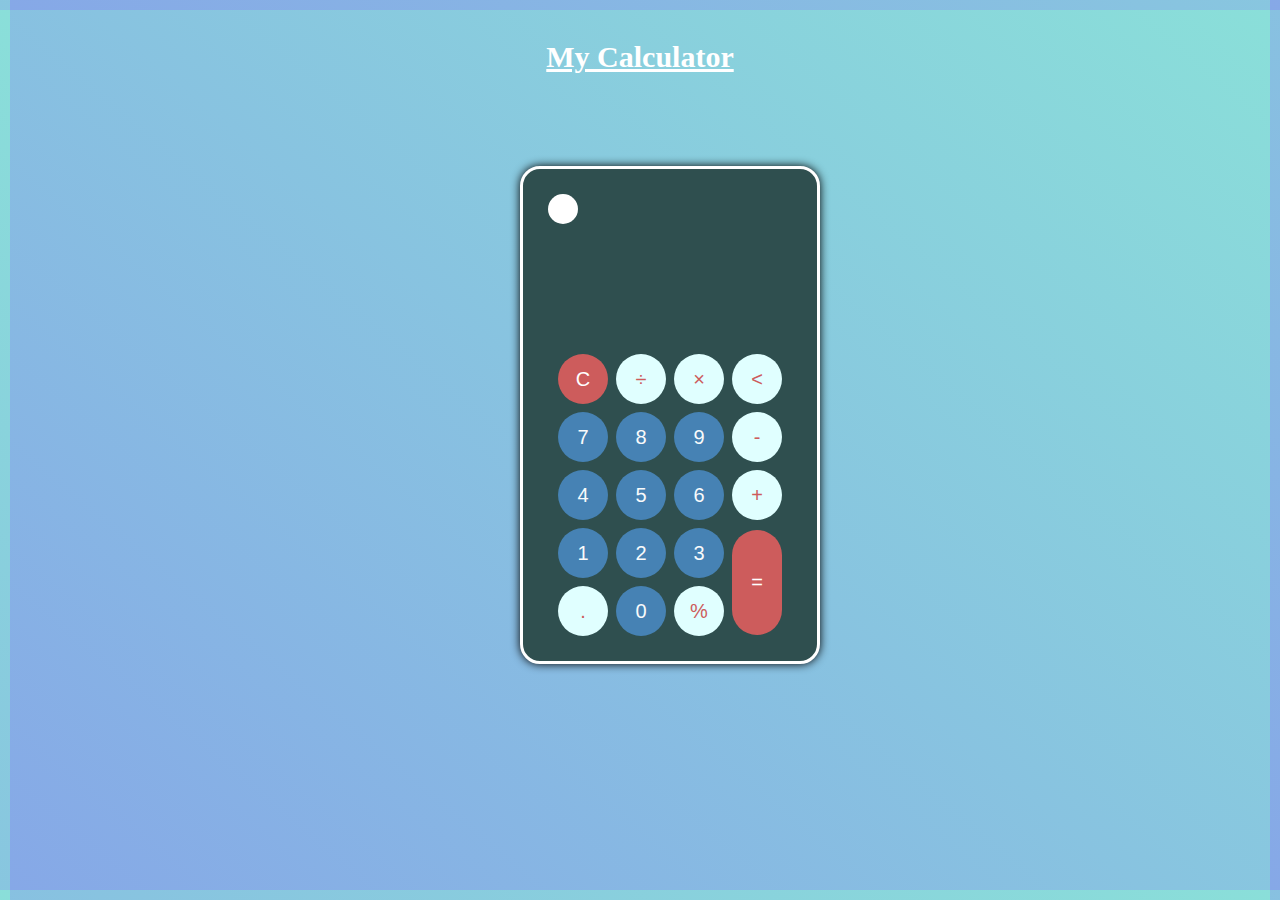
==== index.html @ d53ed0a2 "up" ====
<html>
<head>
	<meta charset="UTF-8">
    <meta http-equiv="X-UA-Compatible" content="IE=edge">
    <meta name="viewport" content="width=device-width, initial-scale=1.0">
    <link rel="stylesheet" href="style.css">
    <title> My Calculators </title>
    
<style>
	.title{
		
		margin-top:30px;
		margin-bottom: 10px;
		text-align:center;
		text-decoration:underline;
		font-size:20px;
		font-family: poppins;
		width: 300px;
		height:50px;
		color:white;
		
		}
</style>

</head>
<body>
	<center>
			<div class = title> <h2>My Calculator</h2></div>
	</center>


	<div class="container">
        <div class="calculator dark">
            <div class="theme-toggler active">
                <i class="toggler-icon"></i>
            </div>
            <div class="display-screen">
                <div id="display">
                </div>
            </div>
            <div class="buttons">
                <table>
                    <tr>
                        <td><button class="btn-operator" id="clear">C</button></td>
                        <td><button class="btn-operator" id="/">&divide;</button></td>
                        <td><button class="btn-operator" id="*">&times;</button></td>
                        <td><button class="btn-operator" id="backspace"><</button></td>
                    </tr>
                    <tr>
                        <td><button class="btn-number" id="7">7</button></td>
                        <td><button class="btn-number" id="8">8</button></td>
                        <td><button class="btn-number" id="9">9</button></td>
                        <td><button class="btn-operator" id="-">-</button></td>
                    </tr>
                    <tr>
                        <td><button class="btn-number" id="4">4</button></td>
                        <td><button class="btn-number" id="5">5</button></td>
                        <td><button class="btn-number" id="6">6</button></td>
                        <td><button class="btn-operator" id="+">+</button></td>
                    </tr>
                    <tr>
                        <td><button class="btn-number" id="1">1</button></td>
                        <td><button class="btn-number" id="2">2</button></td>
                        <td><button class="btn-number" id="3">3</button></td>
                        <td rowspan="2"><button class="btn-equal" id="equal">=</button></td>
                    </tr>
                    <tr>
                        <td><button class="btn-operator" id=".">.</button></td>
                        <td><button class="btn-number" id="0">0</button></td>
                        <td><button class="btn-operator" id="%">%</button></td>
                    </tr>
                </table>
            </div>
        </div>
    </div>
    <script>

    	const display = document.querySelector("#display");
const buttons = document.querySelectorAll("button");

buttons.forEach((item) => {
  item.onclick = () => {
    if (item.id == "clear") {
      display.innerText = "";
    } else if (item.id == "backspace") {
      let string = display.innerText.toString();
      display.innerText = string.substr(0, string.length - 1);
    } else if (display.innerText != "" && item.id == "equal") {
      display.innerText = eval(display.innerText);
    } else if (display.innerText == "" && item.id == "equal") {
      display.innerText = "Empty!";
      setTimeout(() => (display.innerText = ""), 2000);
    } else {
      display.innerText += item.id;
    }
  };
});

const themeToggleBtn = document.querySelector(".theme-toggler");
const calculator = document.querySelector(".calculator");
const toggleIcon = document.querySelector(".toggler-icon");
let isDark = true;
themeToggleBtn.onclick = () => {
  calculator.classList.toggle("dark");
  themeToggleBtn.classList.toggle("active");
  isDark = !isDark;
};
    </script>

</body>
</html>
---- style.css ----
* {
    padding: 0;
    margin: 10;
    box-sizing: border-box;
    outline: 20;
    
}

body {
    font-family: sans-serif;
}

a {
    text-decoration: none;
    color: #fff;
}

body {
    background-image: linear-gradient(40deg, rgba(2,0,36,1) 0%, rgba(134,168,231,1) 0%, rgba(138,223,217,1) 100%);
}

.container {
    height: 70vh;
    width: 100vw;
    display: grid;
    place-items: center;
}

.calculator {
    position: relative;
    height: auto;
    width: auto;
    padding: 10px;
    border: solid white 3px;
    border-radius: 20px;
    box-shadow: 0 0 10px #000;
    
}

.theme-toggler {
    position: absolute;
    top: 30px;
    left: 30px;
    color: #fff;
    cursor: pointer;
    z-index: 1;
}

.theme-toggler.active {
    color: #333;
}

.theme-toggler.active::before {
    background-color: #fff;
}

.theme-toggler::before {
    content: '';
    height: 30px;
    width: 30px;
    position: absolute;
    top: 50%;
    transform: translate(-50%, -50%);
    border-radius: 50%;
    background-color: #333;
    z-index: -1;
}

#display {
    margin: 0 10px;
    height: 140px;
    width: auto;
    max-width: 270px;
    display: flex;
    align-items: flex-end;
    justify-content: flex-end;
    font-size: 40px;
    margin-bottom: 20px;
    overflow-x: scroll;
  }

#display::-webkit-scrollbar {
    display: block;
    height: 10px;
}

button {
    height: 50px;
    width: 50px;
    border:0;
    border-radius: 25px;
    margin: 3px;
    font-size: 20px;
    cursor: pointer;
    transition: all 100ms ease;
}

button:hover {
    transform: scale(1.1);
}

button#equal {
    height: 105px;
}

/* light theme */

.calculator {
    background-color: #fff;
}

.calculator #display {
    color: #0a1e23;
}

.calculator button#clear {
    background-color: #ffd5d8;
    color: #fc4552;
}

.calculator button.btn-number {
    background-color: #c3eaff;
    color: #000000;
}

.calculator button.btn-operator {
    background-color: #ffd0fb;
    color: #f967f3;
  }
  
  .calculator button.btn-equal {
    background-color: #adf9e7;
    color: #000;
  }

  /* dark theme */

  .calculator.dark {
    background-color: #2F4F4F;
  }

  .calculator.dark #display {
    color: #f8fafb;
  }

  .calculator.dark button#clear {
    background-color: #CD5C5C;
    color: #ffffff;
  }

  .calculator.dark button.btn-number {
    background-color: #4682B4;
    color: #f8fafb;
  }

  .calculator.dark button.btn-operator {
    background-color: #E0FFFF;
    color: #CD5C5C;
  }
  
  .calculator.dark button.btn-equal {
    background-color: #CD5C5C;
    color: #ffffff;
  }
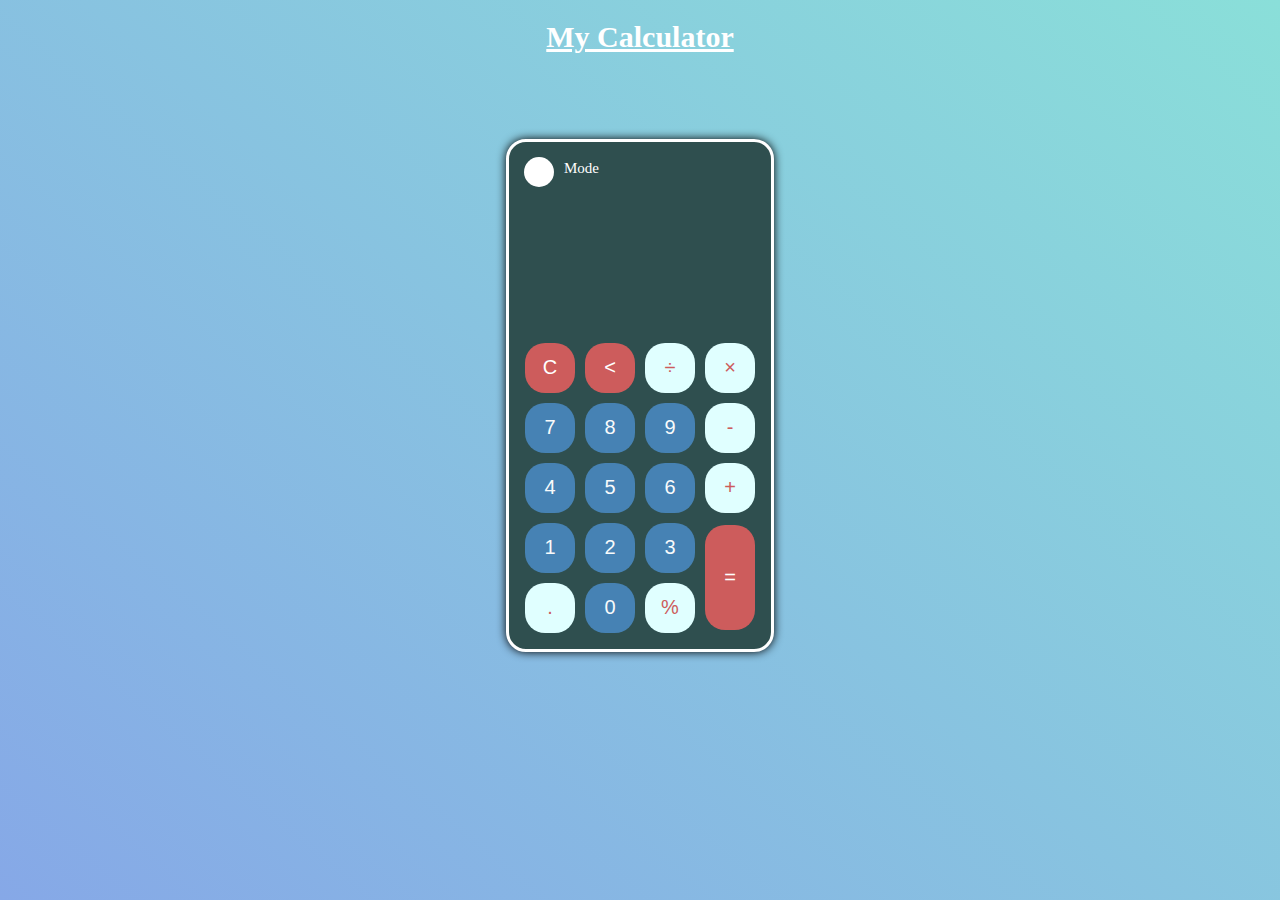
==== commit a97820f4: "update" ====
--- a/index.html
+++ b/index.html
@@ -4,12 +4,12 @@
     <meta http-equiv="X-UA-Compatible" content="IE=edge">
     <meta name="viewport" content="width=device-width, initial-scale=1.0">
     <link rel="stylesheet" href="style.css">
-    <title> My Calculators </title>
-    
+    <title> My Calculator </title>
+
 <style>
 	.title{
 		
-		margin-top:30px;
+		margin-top:20px;
 		margin-bottom: 10px;
 		text-align:center;
 		text-decoration:underline;
@@ -19,18 +19,32 @@
 		height:50px;
 		color:white;
 		
+		background-color:none ;
+		border-radius: 20px;
+
+}
+	.mode{
+		
+		margin-left:45px;
+		margin-top:8px;
+		text-align:left;
+		font-size:15px;
+		font-family: poppins;
+		color:white;
+		
 		}
 </style>
 
 </head>
 <body>
 	<center>
-			<div class = title> <h2>My Calculator</h2></div>
+			<div class = title> <h2> My Calculator </h2></div>
 	</center>
 
 
 	<div class="container">
         <div class="calculator dark">
+        	<div class= mode>Mode</div>
             <div class="theme-toggler active">
                 <i class="toggler-icon"></i>
             </div>
@@ -42,9 +56,10 @@
                 <table>
                     <tr>
                         <td><button class="btn-operator" id="clear">C</button></td>
+                        <td><button class="btn-operator" id="backspace"><</button></td>
                         <td><button class="btn-operator" id="/">&divide;</button></td>
                         <td><button class="btn-operator" id="*">&times;</button></td>
-                        <td><button class="btn-operator" id="backspace"><</button></td>
+                        
                     </tr>
                     <tr>
                         <td><button class="btn-number" id="7">7</button></td>
--- a/style.css
+++ b/style.css
@@ -1,6 +1,6 @@
 * {
     padding: 0;
-    margin: 10;
+    margin: 0;
     box-sizing: border-box;
     outline: 20;
     
@@ -88,8 +88,8 @@
     height: 50px;
     width: 50px;
     border:0;
-    border-radius: 25px;
-    margin: 3px;
+    border-radius: 20px;
+    margin: 4px;
     font-size: 20px;
     cursor: pointer;
     transition: all 100ms ease;
@@ -107,6 +107,7 @@
 
 .calculator {
     background-color: #fff;
+    border: solid #8FBC8F 3px;
 }
 
 .calculator #display {
@@ -114,22 +115,27 @@
 }
 
 .calculator button#clear {
-    background-color: #ffd5d8;
+    background-color: #FFB6C1;
+    color: #fc4552;
+}
+
+.calculator button#backspace {
+    background-color: #FFB6C1;
     color: #fc4552;
 }
 
 .calculator button.btn-number {
     background-color: #c3eaff;
-    color: #000000;
+    color: #4682B4;
 }
 
 .calculator button.btn-operator {
-    background-color: #ffd0fb;
-    color: #f967f3;
+    background-color: #D8BFD8;
+    color: #663399;
   }
   
   .calculator button.btn-equal {
-    background-color: #adf9e7;
+    background-color: #8FBC8F;
     color: #000;
   }
 
@@ -137,6 +143,7 @@
 
   .calculator.dark {
     background-color: #2F4F4F;
+    border: solid white 3px;
   }
 
   .calculator.dark #display {
@@ -144,6 +151,11 @@
   }
 
   .calculator.dark button#clear {
+    background-color: #CD5C5C;
+    color: #ffffff;
+  }
+
+   .calculator.dark button#backspace {
     background-color: #CD5C5C;
     color: #ffffff;
   }
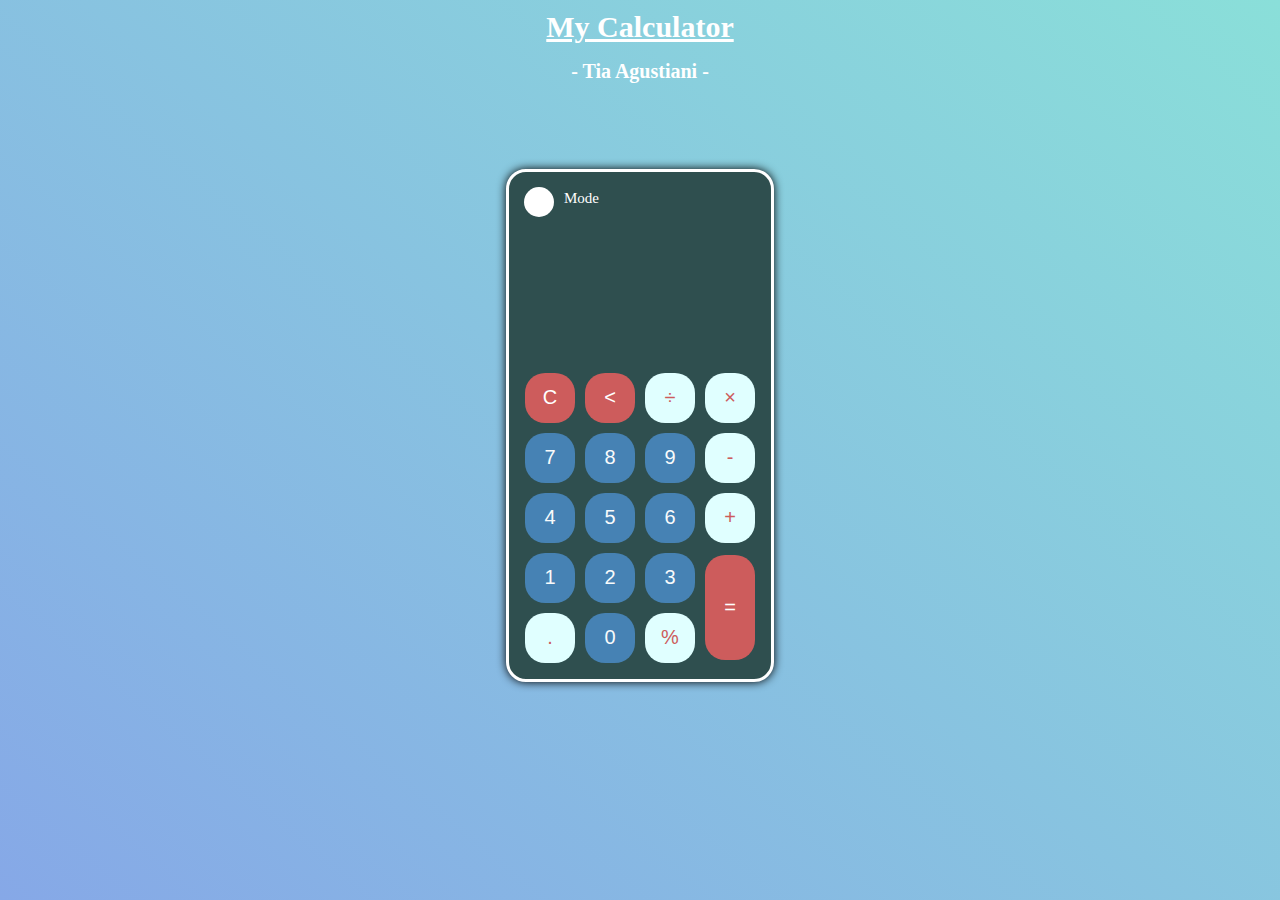
==== commit 4d1232b7: "update" ====
--- a/index.html
+++ b/index.html
@@ -9,8 +9,8 @@
 <style>
 	.title{
 		
-		margin-top:20px;
-		margin-bottom: 10px;
+		margin-top:10px;
+		margin-bottom: 0px;
 		text-align:center;
 		text-decoration:underline;
 		font-size:20px;
@@ -21,7 +21,20 @@
 		
 		background-color:none ;
 		border-radius: 20px;
-
+	}
+	.name{
+		
+		margin-top:0px;
+		margin-bottom: 0px;
+		text-align:center;
+		font-size:20px;
+		font-family: poppins;
+		width: 300px;
+		height:50px;
+		color:white;
+		
+		background-color:none ;
+		border-radius: 20px;
 }
 	.mode{
 		
@@ -31,14 +44,14 @@
 		font-size:15px;
 		font-family: poppins;
 		color:white;
-		
-		}
+	}		
 </style>
 
 </head>
 <body>
 	<center>
-			<div class = title> <h2> My Calculator </h2></div>
+		<div class = title> <h2>My Calculator</h2></div>
+		<div class = name><h4>- Tia Agustiani -</h4></div>
 	</center>
 
 
@@ -82,45 +95,45 @@
                     <tr>
                         <td><button class="btn-operator" id=".">.</button></td>
                         <td><button class="btn-number" id="0">0</button></td>
-                        <td><button class="btn-operator" id="%">%</button></td>
+                        <td><button class="btn-operator" id="/100">%</button></td>
                     </tr>
                 </table>
             </div>
         </div>
     </div>
-    <script>
 
-    	const display = document.querySelector("#display");
-const buttons = document.querySelectorAll("button");
+	<script>
 
-buttons.forEach((item) => {
-  item.onclick = () => {
-    if (item.id == "clear") {
-      display.innerText = "";
-    } else if (item.id == "backspace") {
-      let string = display.innerText.toString();
-      display.innerText = string.substr(0, string.length - 1);
-    } else if (display.innerText != "" && item.id == "equal") {
-      display.innerText = eval(display.innerText);
-    } else if (display.innerText == "" && item.id == "equal") {
-      display.innerText = "Empty!";
-      setTimeout(() => (display.innerText = ""), 2000);
-    } else {
-      display.innerText += item.id;
-    }
-  };
-});
+		const display = document.querySelector("#display");
+		const buttons = document.querySelectorAll("button");
 
-const themeToggleBtn = document.querySelector(".theme-toggler");
-const calculator = document.querySelector(".calculator");
-const toggleIcon = document.querySelector(".toggler-icon");
-let isDark = true;
-themeToggleBtn.onclick = () => {
-  calculator.classList.toggle("dark");
-  themeToggleBtn.classList.toggle("active");
-  isDark = !isDark;
-};
+		buttons.forEach((item) => {
+  			item.onclick = () => {
+   				 if (item.id == "clear") {
+    				display.innerText = "";
+   				} else if (item.id == "backspace") {
+    			  let string = display.innerText.toString();
+     				display.innerText = string.substr(0, string.length - 1);
+    			} else if (display.innerText != "" && item.id == "equal") {
+    				display.innerText = eval(display.innerText);
+    			} else if (display.innerText == "" && item.id == "equal") {
+    				display.innerText = "Empty!";
+      				setTimeout(() => (display.innerText = ""), 2000);
+    			} else {
+     				 display.innerText += item.id;
+  						}
+  					};
+				});
+
+			const themeToggleBtn = document.querySelector(".theme-toggler");
+			const calculator = document.querySelector(".calculator");
+			const toggleIcon = document.querySelector(".toggler-icon");
+			let isDark = true;
+			themeToggleBtn.onclick = () => {
+  				calculator.classList.toggle("dark");
+  				themeToggleBtn.classList.toggle("active");
+  				isDark = !isDark;
+			};
     </script>
-
 </body>
 </html>--- a/style.css
+++ b/style.css
@@ -15,10 +15,12 @@
     color: #fff;
 }
 
+/*================== WARNA BACKGROUND ================*/
 body {
     background-image: linear-gradient(40deg, rgba(2,0,36,1) 0%, rgba(134,168,231,1) 0%, rgba(138,223,217,1) 100%);
 }
 
+/*================== BODY KALKULATOR ================*/
 .container {
     height: 70vh;
     width: 100vw;
@@ -37,6 +39,7 @@
     
 }
 
+/*================== GANTI MODE ================*/
 .theme-toggler {
     position: absolute;
     top: 30px;
@@ -103,7 +106,7 @@
     height: 105px;
 }
 
-/* light theme */
+/*================== MODE TERANG ==================*/
 
 .calculator {
     background-color: #fff;
@@ -139,7 +142,7 @@
     color: #000;
   }
 
-  /* dark theme */
+  /*================== MODE GELAP================== */
 
   .calculator.dark {
     background-color: #2F4F4F;
